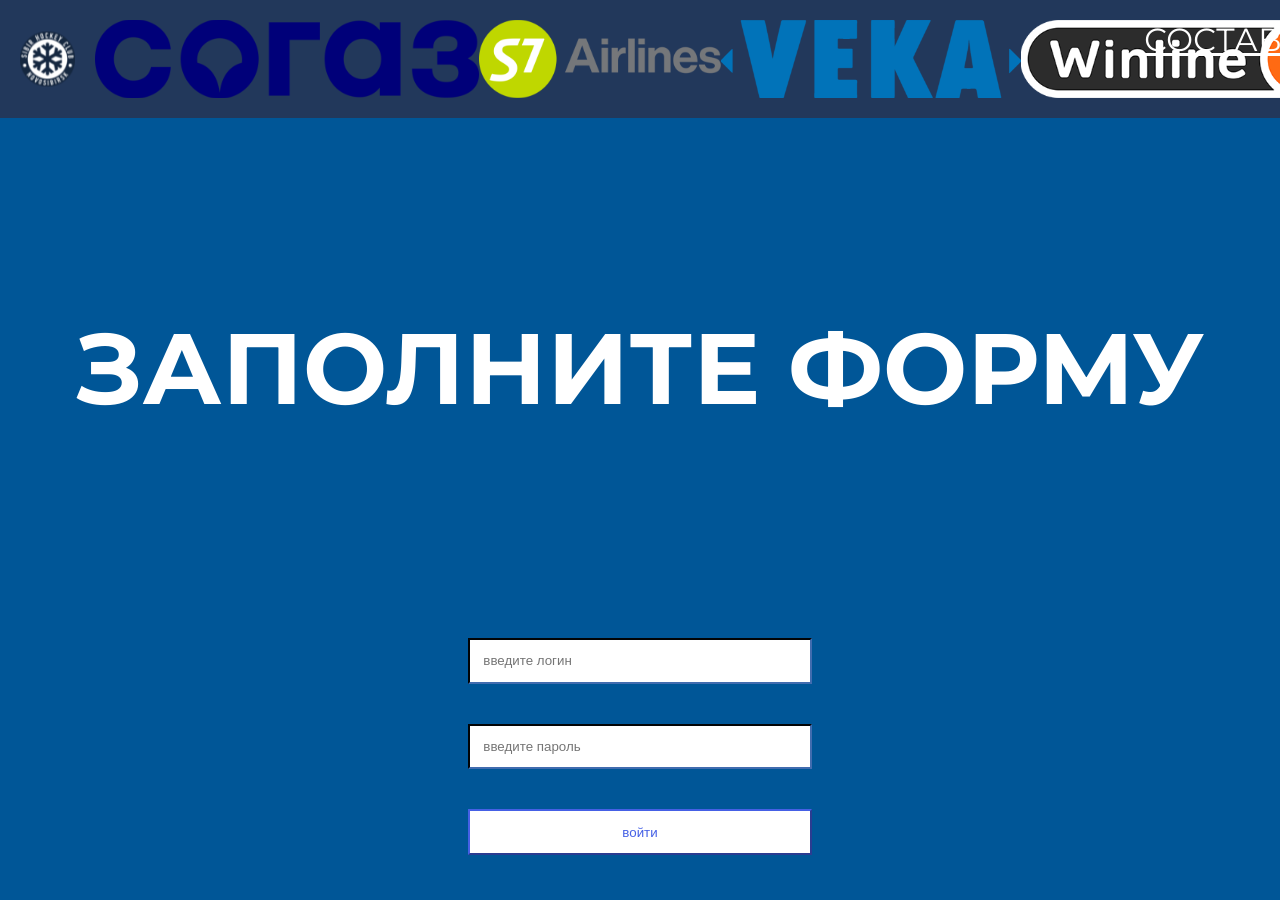
==== form.html @ 5ce18b85 "upload files" ====
<!DOCTYPE html>
<html lang="en">
<head>
    <meta charset="UTF-8">
    <meta name="viewport" content="width=device-width, initial-scale=1.0">
    <link rel="stylesheet" href="style_form.css">
    <title>Document</title>
</head>
<body>
    <header>
        <div class="header_logo">
            <img src="image/logo.svg" class="logo_sibir">
            <div class="sponsor">
                <img src="image/logosogaz.svg">
                <img src="image/logoS7.svg">
                <img src="image/logoveka.svg">
                <img src="image/logowinline.svg">
            </div>
            <a href="sostav.html" class="sostav">СОСТАВ</a>
            <a href="index.html" class="sostav">ГЛАВНАЯ СТРАНИЦА</a>
        </div>
    </header>
    <div class="form2">
        <div class="title">
            <h1><b>ЗАПОЛНИТЕ ФОРМУ</b></h1>
        </div>
        <form >
            <input class="input" name="login" type="text" placeholder="введите логин">
            <input class="input2" name="password" type="password" placeholder="введите пароль">
            <button class="btn" name="button" type="button">войти</button>
        </form>
    </div>

<script src="script.js"></script>

</body>
</html>
---- style_form.css ----
@import url('https://fonts.googleapis.com/css2?family=Montserrat&display=swap');


.header_logo {
    background-color: #22385B;
    display: flex;

}

.sponsor{
    display: flex;
    margin: 20px;
    justify-content: space-evenly;
    width: 50%;
}

.logo_sibir {
    padding-left: 20px;
}

.sostav {
    color: white;
    font-size: 2em;
    margin: 20px;
    padding-left: 30%;
    padding-right: 10px;
}




body {
    margin: 0;
    padding: 0;
    font-family: 'Montserrat', sans-serif;
    background: #005697;
    color: #ffffff;
}

.title {
    height: 10em;
    display: flex;
    align-items: center;
    justify-content: center;
}

.container {
    display: flex;
    width: 100vw;
    height: calc(100vh - 10em);
    justify-content: center;
    align-items: center;
}

input {
    margin: 1.5em;
    padding: 1em;
    border-color: #22385B;
    color: #005697;
}

h2 {
    text-align: center;
}

button {
    padding: 1em;
    margin: 1.5em;
    color: #4560e5;
    background: white;
    border-color: #4560e5;
}

form {
    display: flex;
    justify-content: center;
    flex-direction: column;
    width: 30%;
    height: 10%;
}

.form2 {
    font-size: 50px;
    display: flex;
    flex-direction: column;
    justify-content: center;
    align-items: center;
}
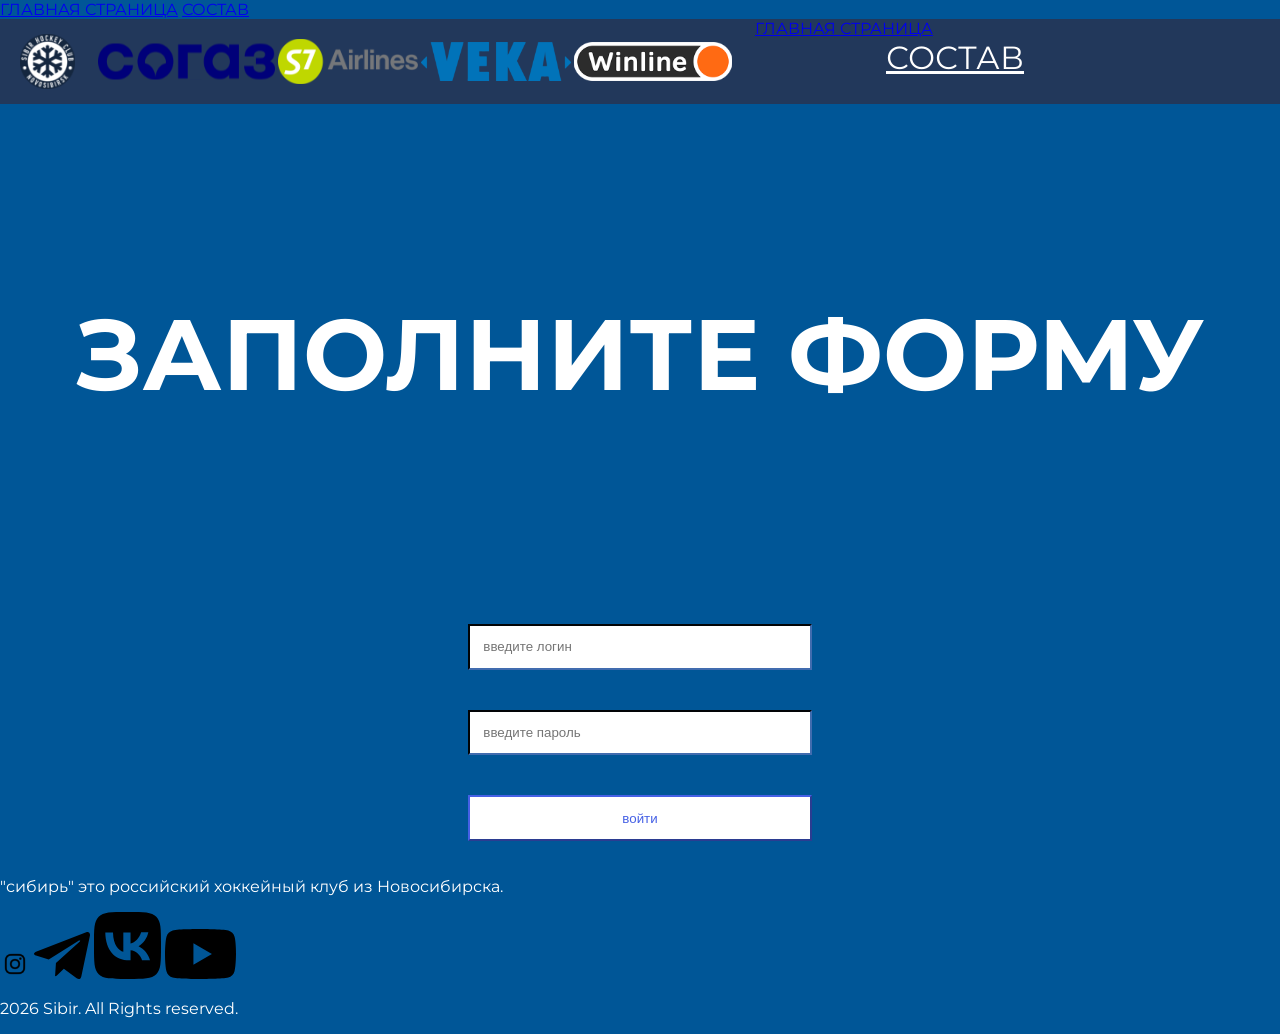
==== commit d1aeb47a: "first update form.html" ====
--- a/form.html
+++ b/form.html
@@ -4,11 +4,22 @@
     <meta charset="UTF-8">
     <meta name="viewport" content="width=device-width, initial-scale=1.0">
     <link rel="stylesheet" href="style_form.css">
-    <title>Document</title>
+    <title>Форма</title>
 </head>
 <body>
     <header>
+        <div class="container_menu">
+            <div class="menu-small">
+                <a href="index.html" class="menu_small_item">ГЛАВНАЯ СТРАНИЦА</a>
+                <a href="sostav.html" class="menu_small_item">СОСТАВ</a>
+            </div>
+        </div>
         <div class="header_logo">
+            <div class="menu_small_icon">
+                <div class="stick"></div>
+                <div class="stick"></div>
+                <div class="stick"></div>
+            </div>
             <img src="image/logo.svg" class="logo_sibir">
             <div class="sponsor">
                 <img src="image/logosogaz.svg">
@@ -16,22 +27,46 @@
                 <img src="image/logoveka.svg">
                 <img src="image/logowinline.svg">
             </div>
-            <a href="sostav.html" class="sostav">СОСТАВ</a>
-            <a href="index.html" class="sostav">ГЛАВНАЯ СТРАНИЦА</a>
+            <div class="sostav_homepage">
+                <a href="index.html" class="homepage">ГЛАВНАЯ СТРАНИЦА</a>
+                <a href="sostav.html" class="sostav">СОСТАВ</a>
+            </div>
         </div>
     </header>
+
+
     <div class="form2">
         <div class="title">
-            <h1><b>ЗАПОЛНИТЕ ФОРМУ</b></h1>
+            <h1>ЗАПОЛНИТЕ ФОРМУ</h1>
         </div>
-        <form >
+        <form>
             <input class="input" name="login" type="text" placeholder="введите логин">
             <input class="input2" name="password" type="password" placeholder="введите пароль">
             <button class="btn" name="button" type="button">войти</button>
         </form>
     </div>
+    
+    
+    <footer>
+        <div class="footer">
+            <div class="footer_text">
+                <p>"сибирь" это российский хоккейный клуб из Новосибирска.</p>
+            </div>
+            <div class="footer_contacts">
+                <img src="image/contacts1.svg">
+                <img src="image/contacts4.svg">
+                <img src="image/contacts5.svg">
+                <img src="image/contacts6.svg">
+            </div>
+        </div>
+        <div class="footer_rights">
+            <p>2026 Sibir. All Rights reserved.</p>
+        </div>
+    </footer>
 
-<script src="script.js"></script>
+    <script src="anime.min.js"></script>
+    <script src="https://ajax.googleapis.com/ajax/libs/jquery/3.1.1/jquery.min.js"></script>
+    <script src="form.js"></script>
 
 </body>
-</html>+</html>
